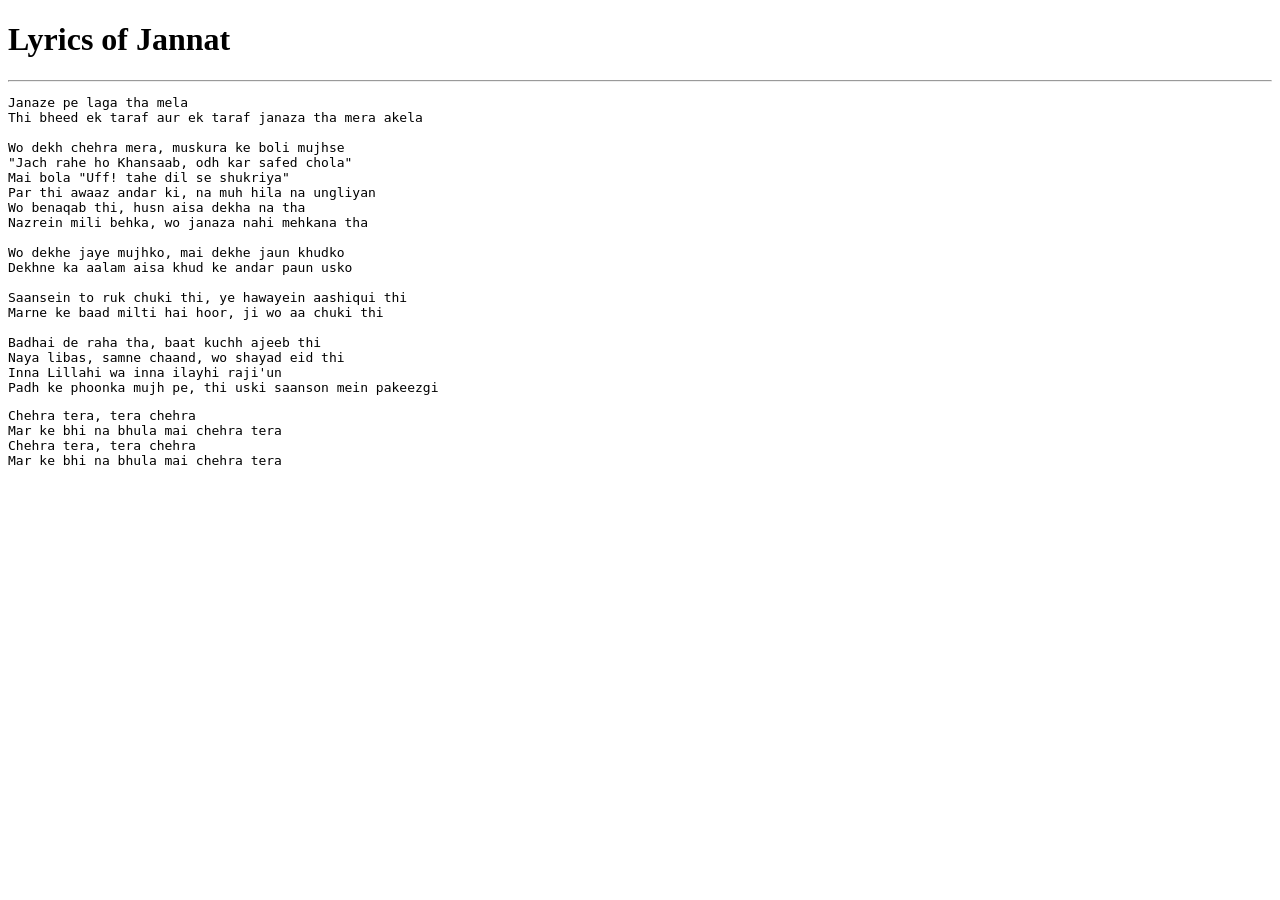
==== Snippets/lyrics.html @ aae9f1d7 "new code snippet for practice" ====
<!DOCTYPE html>
<html lang="en">
<head>
  <meta charset="UTF-8">
  <meta name="viewport" content="width=device-width, initial-scale=1.0">
  <title>Lyrics of Jannat</title>
</head>
<body>
  <h1>Lyrics of Jannat</h1>
  <hr>
  <pre>
Janaze pe laga tha mela
Thi bheed ek taraf aur ek taraf janaza tha mera akela

Wo dekh chehra mera, muskura ke boli mujhse
"Jach rahe ho Khansaab, odh kar safed chola"
Mai bola "Uff! tahe dil se shukriya"
Par thi awaaz andar ki, na muh hila na ungliyan
Wo benaqab thi, husn aisa dekha na tha
Nazrein mili behka, wo janaza nahi mehkana tha

Wo dekhe jaye mujhko, mai dekhe jaun khudko
Dekhne ka aalam aisa khud ke andar paun usko

Saansein to ruk chuki thi, ye hawayein aashiqui thi
Marne kе baad milti hai hoor, ji wo aa chuki thi

Badhai de raha tha, baat kuchh ajeeb thi
Naya libas, samne chaand, wo shayad eid thi
Inna Lillahi wa inna ilayhi raji'un
Padh kе phoonka mujh pe, thi uski saanson mein pakeezgi
</pre>

<pre>
Chehra tera, tera chehra
Mar ke bhi na bhula mai chehra tera
Chehra tera, tera chehra
Mar ke bhi na bhula mai chehra tera
</pre>

</body>
</html>
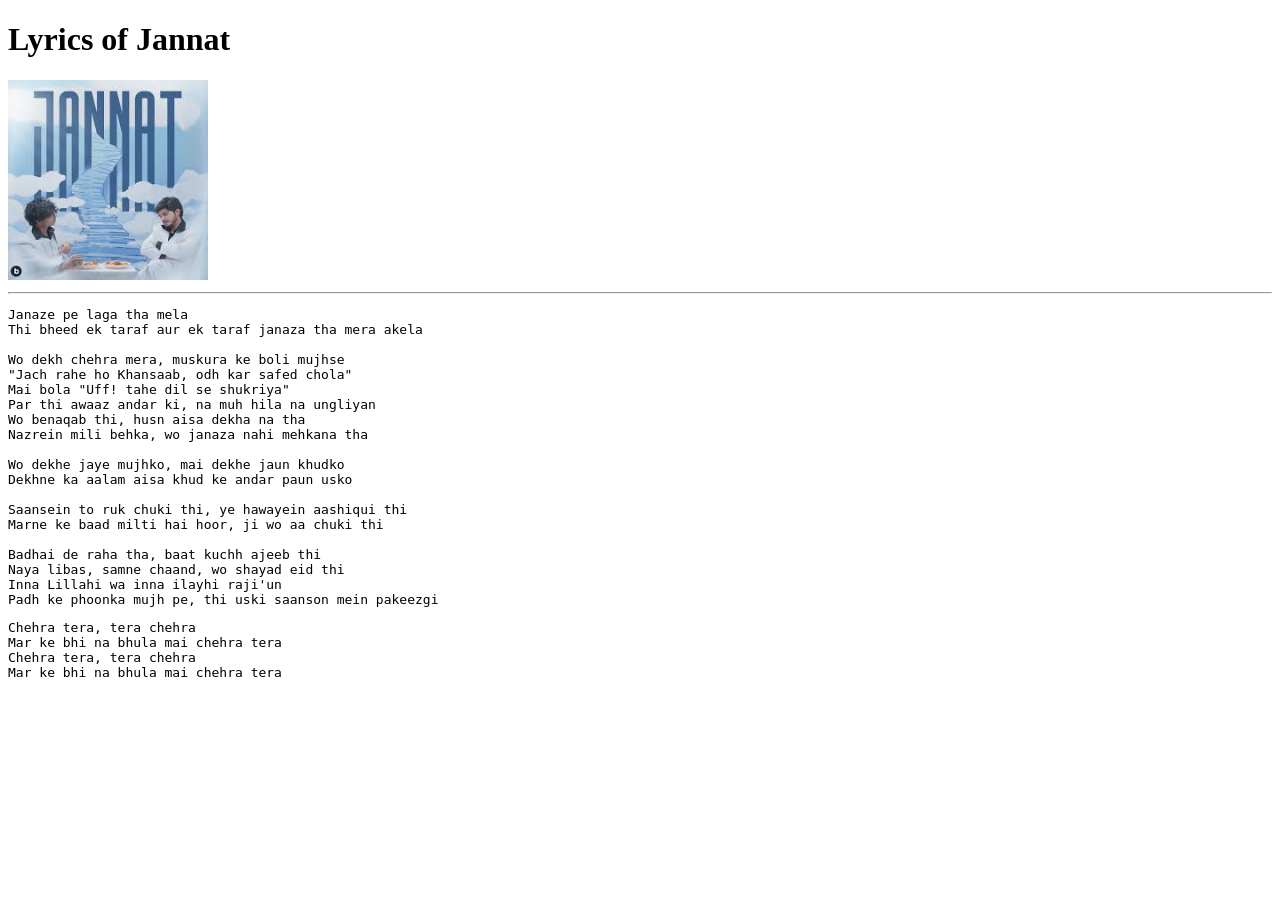
==== commit ff84c747: "Added the album cover with link to the original video" ====
--- a/Snippets/lyrics.html
+++ b/Snippets/lyrics.html
@@ -7,6 +7,11 @@
 </head>
 <body>
   <h1>Lyrics of Jannat</h1>
+  
+  
+  <a href="https://youtu.be/OxWvy1XH7cg?si=ct9uI6GM01E7S1pX" target="_blank">
+    <img src="images/jannat.jpg" alt="Jannat_album_cover"  height="200">
+  </a>
   <hr>
   <pre>
 Janaze pe laga tha mela
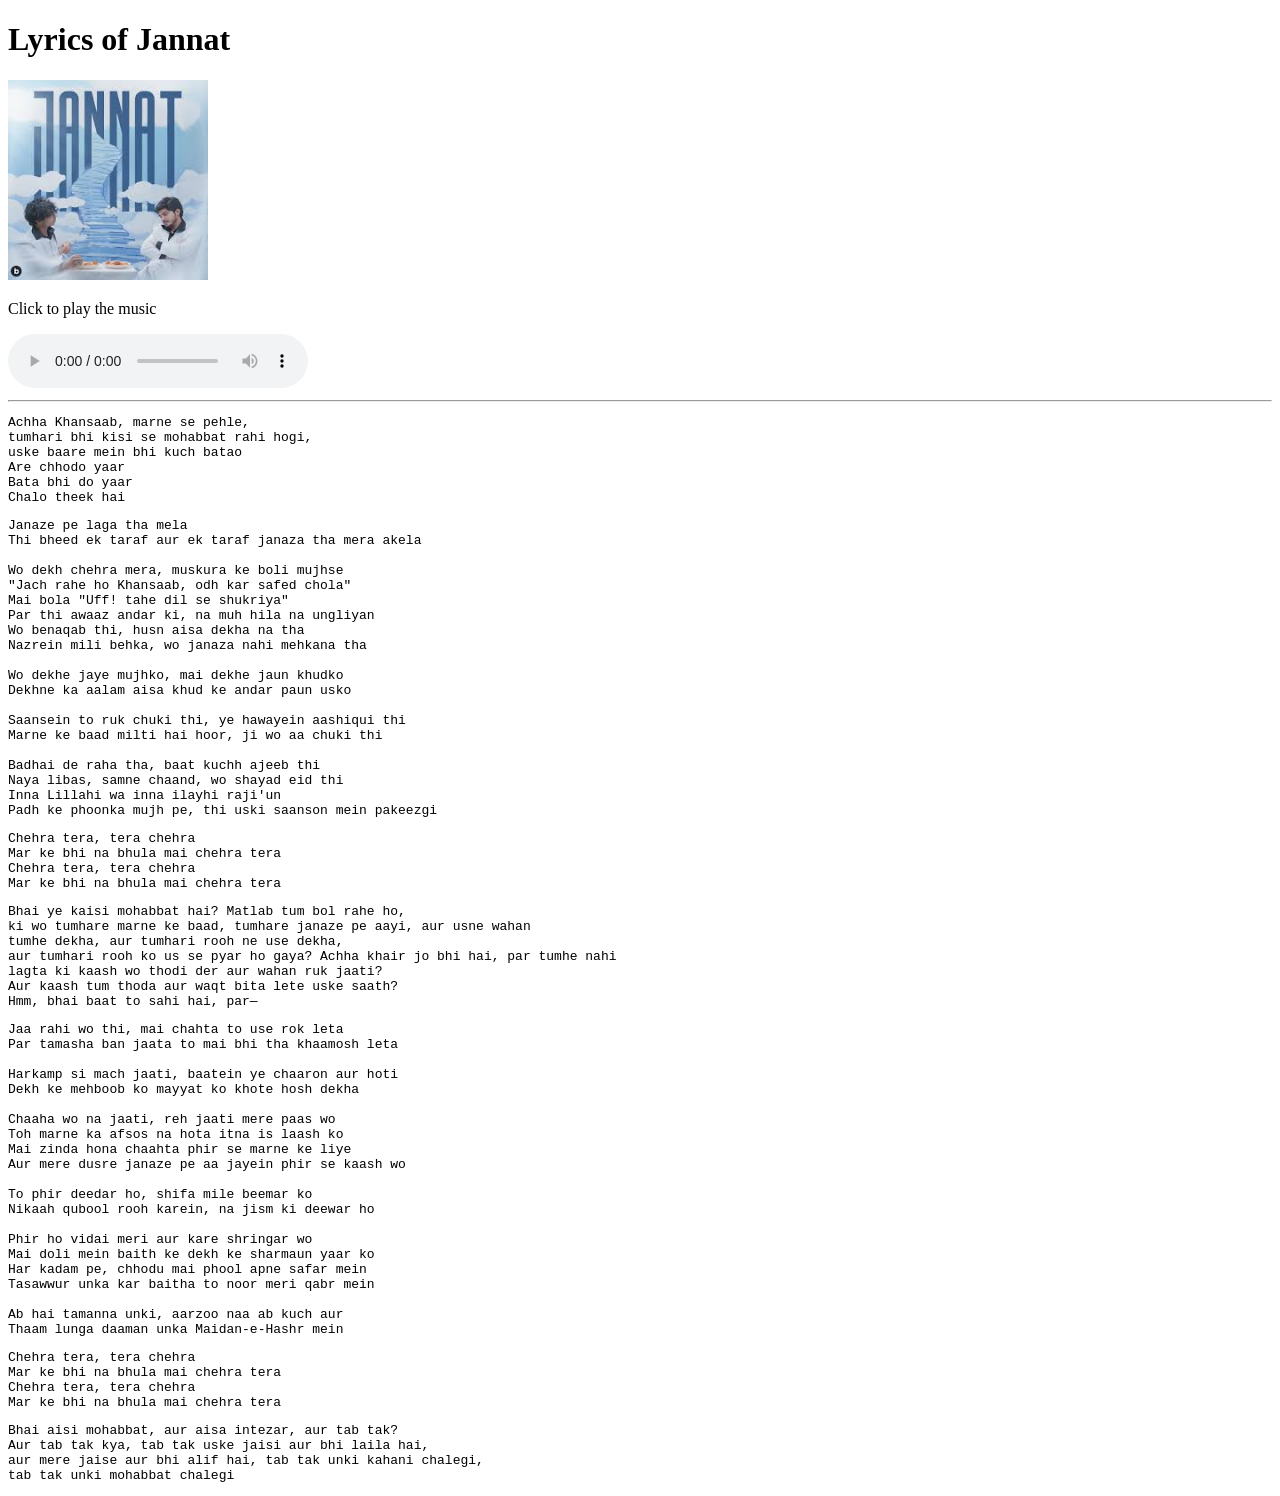
==== commit e883d159: "Added the rest of the lyrics, and added the play music feature with controls" ====
--- a/Snippets/lyrics.html
+++ b/Snippets/lyrics.html
@@ -7,12 +7,23 @@
 </head>
 <body>
   <h1>Lyrics of Jannat</h1>
-  
-  
   <a href="https://youtu.be/OxWvy1XH7cg?si=ct9uI6GM01E7S1pX" target="_blank">
     <img src="images/jannat.jpg" alt="Jannat_album_cover"  height="200">
   </a>
+  <p>Click to play the music</p>
+  <audio controls>
+    <source src="audio/jannat.mp3" type="audio/mpeg">
+  </audio>
   <hr>
+
+<pre>
+Achha Khansaab, marne se pehle,
+tumhari bhi kisi se mohabbat rahi hogi,
+uske baare mein bhi kuch batao
+Are chhodo yaar
+Bata bhi do yaar
+Chalo theek hai
+</pre>
   <pre>
 Janaze pe laga tha mela
 Thi bheed ek taraf aur ek taraf janaza tha mera akela
@@ -43,5 +54,53 @@
 Mar ke bhi na bhula mai chehra tera
 </pre>
 
+<pre>
+Bhai ye kaisi mohabbat hai? Matlab tum bol rahe ho,
+ki wo tumhare marne ke baad, tumhare janaze pe aayi, aur usne wahan
+tumhe dekha, aur tumhari rooh ne use dekha, 
+aur tumhari rooh ko us se pyar ho gaya? Achha khair jo bhi hai, par tumhe nahi
+lagta ki kaash wo thodi der aur wahan ruk jaati?
+Aur kaash tum thoda aur waqt bita lete uske saath?
+Hmm, bhai baat to sahi hai, par—
+</pre>
+
+<pre>
+Jaa rahi wo thi, mai chahta to use rok leta
+Par tamasha ban jaata to mai bhi tha khaamosh leta
+
+Harkamp si mach jaati, baatein ye chaaron aur hoti
+Dekh ke mehboob ko mayyat ko khote hosh dekha
+
+Chaaha wo na jaati, reh jaati mere paas wo
+Toh marne ka afsos na hota itna is laash ko
+Mai zinda hona chaahta phir se marne ke liye
+Aur mere dusre janaze pe aa jayein phir se kaash wo
+
+To phir deedar ho, shifa mile beemar ko
+Nikaah qubool rooh karein, na jism ki deewar ho
+
+Phir ho vidai meri aur kare shringar wo
+Mai doli mein baith ke dekh ke sharmaun yaar ko
+Har kadam pe, chhodu mai phool apne safar mein
+Tasawwur unka kar baitha to noor meri qabr mein
+
+Ab hai tamanna unki, aarzoo naa ab kuch aur
+Thaam lunga daaman unka Maidan-e-Hashr mein
+</pre>
+
+<pre>
+Chehra tera, tera chehra
+Mar ke bhi na bhula mai chehra tera
+Chehra tera, tera chehra
+Mar ke bhi na bhula mai chehra tera
+</pre>
+
+<pre>
+Bhai aisi mohabbat, aur aisa intezar, aur tab tak?
+Aur tab tak kya, tab tak uske jaisi aur bhi laila hai, 
+aur mere jaise aur bhi alif hai, tab tak unki kahani chalegi,
+tab tak unki mohabbat chalegi
+</pre>
+
 </body>
 </html>
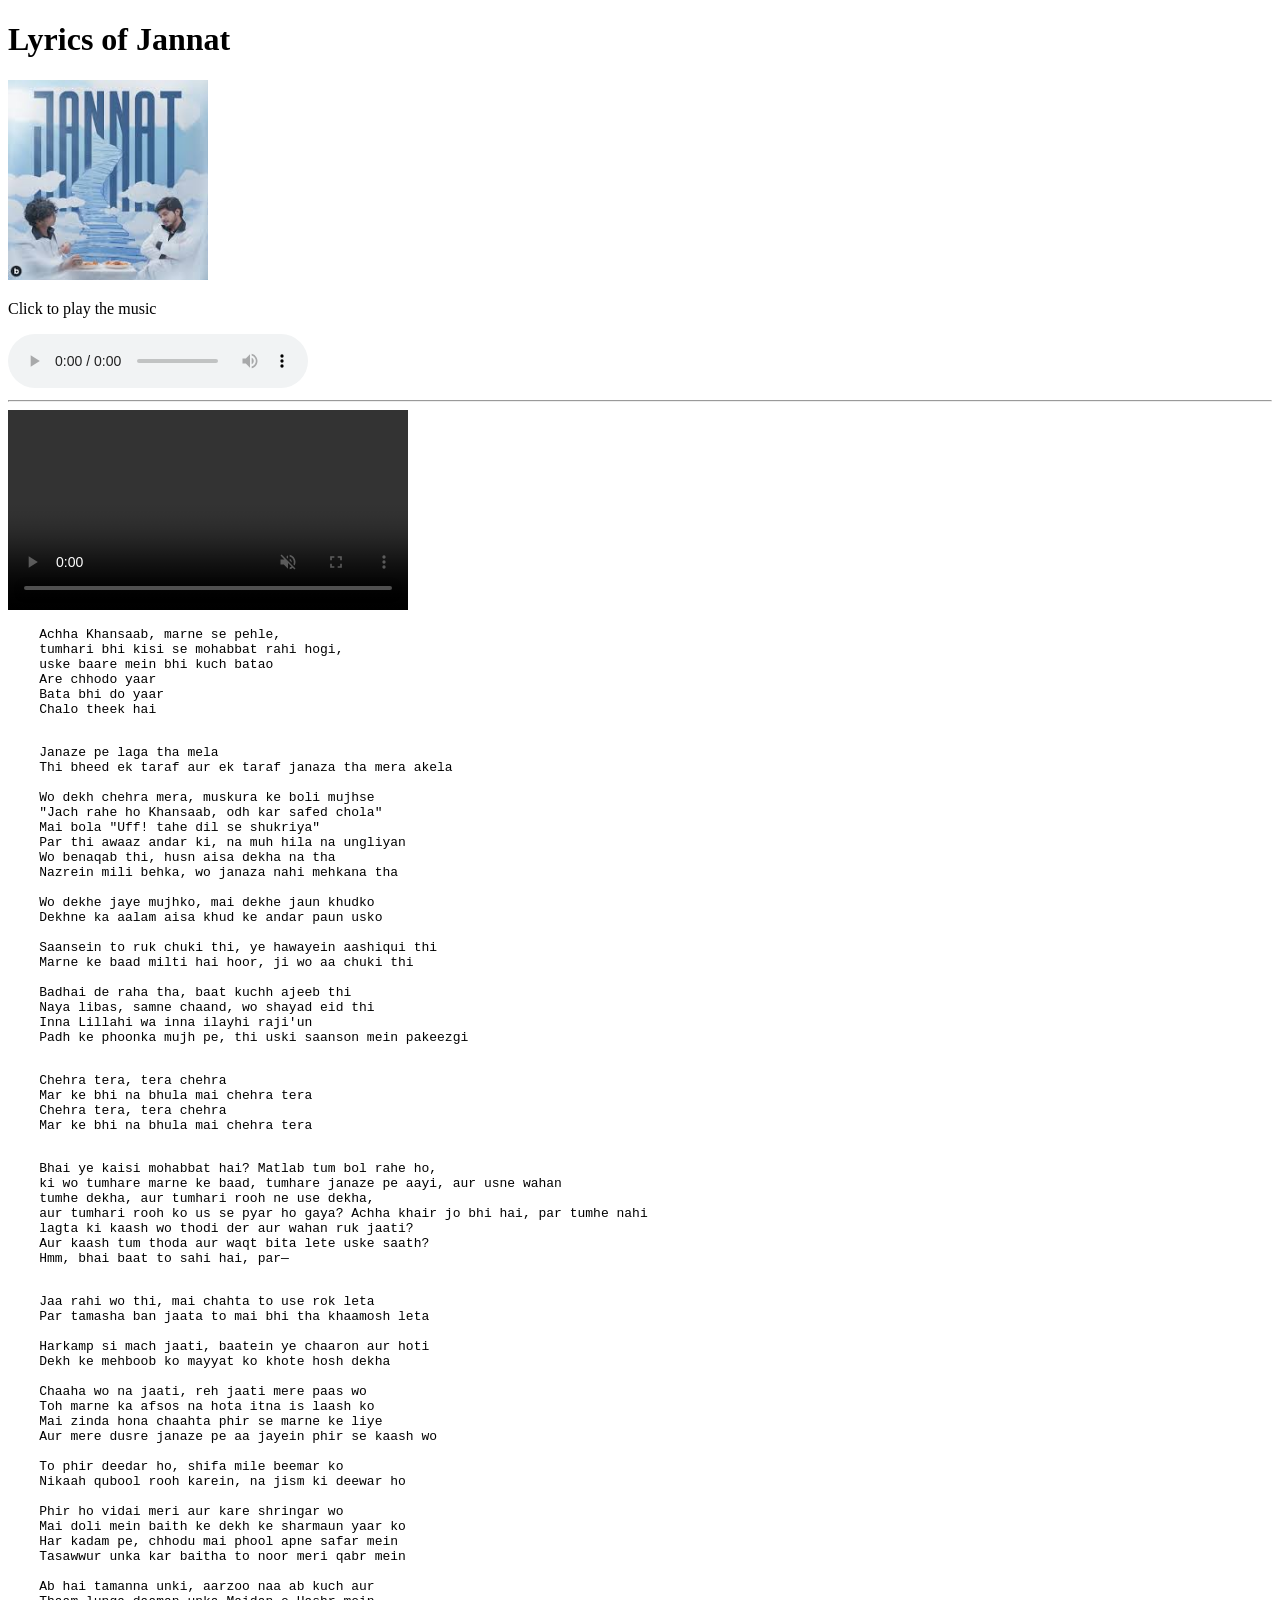
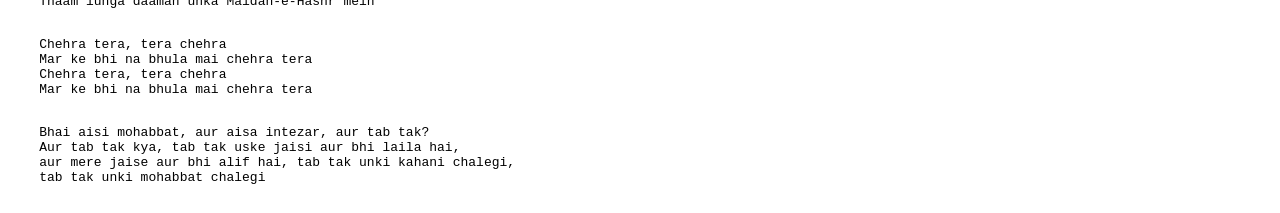
==== commit 90e359a5: "added the video to my main page" ====
--- a/Snippets/lyrics.html
+++ b/Snippets/lyrics.html
@@ -6,101 +6,114 @@
   <title>Lyrics of Jannat</title>
 </head>
 <body>
-  <h1>Lyrics of Jannat</h1>
-  <a href="https://youtu.be/OxWvy1XH7cg?si=ct9uI6GM01E7S1pX" target="_blank">
-    <img src="images/jannat.jpg" alt="Jannat_album_cover"  height="200">
-  </a>
-  <p>Click to play the music</p>
-  <audio controls>
-    <source src="audio/jannat.mp3" type="audio/mpeg">
-  </audio>
-  <hr>
+  <div>
+    <h1>Lyrics of Jannat</h1>
+    <a href="https://youtu.be/OxWvy1XH7cg?si=ct9uI6GM01E7S1pX" target="_blank">
+      <img src="images/jannat.jpg" alt="Jannat_album_cover"  height="200">
+    </a>
+    <p>Click to play the music</p>
+    <audio controls>
+      <source src="audio/jannat.mp3" type="audio/mpeg">
+    </audio>
+    <hr>
+  </div>
 
-<pre>
-Achha Khansaab, marne se pehle,
-tumhari bhi kisi se mohabbat rahi hogi,
-uske baare mein bhi kuch batao
-Are chhodo yaar
-Bata bhi do yaar
-Chalo theek hai
-</pre>
-  <pre>
-Janaze pe laga tha mela
-Thi bheed ek taraf aur ek taraf janaza tha mera akela
+  <div>
+    <video controls autoplay muted width = 400px>
+      <source src="video/jannat.mp4" type="video/mp4">
+    </video>
+  </div>
 
-Wo dekh chehra mera, muskura ke boli mujhse
-"Jach rahe ho Khansaab, odh kar safed chola"
-Mai bola "Uff! tahe dil se shukriya"
-Par thi awaaz andar ki, na muh hila na ungliyan
-Wo benaqab thi, husn aisa dekha na tha
-Nazrein mili behka, wo janaza nahi mehkana tha
+  
+  <div>
+    <pre>
+    Achha Khansaab, marne se pehle,
+    tumhari bhi kisi se mohabbat rahi hogi,
+    uske baare mein bhi kuch batao
+    Are chhodo yaar
+    Bata bhi do yaar
+    Chalo theek hai
+    </pre>
 
-Wo dekhe jaye mujhko, mai dekhe jaun khudko
-Dekhne ka aalam aisa khud ke andar paun usko
+    <pre>
+    Janaze pe laga tha mela
+    Thi bheed ek taraf aur ek taraf janaza tha mera akela
 
-Saansein to ruk chuki thi, ye hawayein aashiqui thi
-Marne kе baad milti hai hoor, ji wo aa chuki thi
+    Wo dekh chehra mera, muskura ke boli mujhse
+    "Jach rahe ho Khansaab, odh kar safed chola"
+    Mai bola "Uff! tahe dil se shukriya"
+    Par thi awaaz andar ki, na muh hila na ungliyan
+    Wo benaqab thi, husn aisa dekha na tha
+    Nazrein mili behka, wo janaza nahi mehkana tha
 
-Badhai de raha tha, baat kuchh ajeeb thi
-Naya libas, samne chaand, wo shayad eid thi
-Inna Lillahi wa inna ilayhi raji'un
-Padh kе phoonka mujh pe, thi uski saanson mein pakeezgi
-</pre>
+    Wo dekhe jaye mujhko, mai dekhe jaun khudko
+    Dekhne ka aalam aisa khud ke andar paun usko
 
-<pre>
-Chehra tera, tera chehra
-Mar ke bhi na bhula mai chehra tera
-Chehra tera, tera chehra
-Mar ke bhi na bhula mai chehra tera
-</pre>
+    Saansein to ruk chuki thi, ye hawayein aashiqui thi
+    Marne kе baad milti hai hoor, ji wo aa chuki thi
 
-<pre>
-Bhai ye kaisi mohabbat hai? Matlab tum bol rahe ho,
-ki wo tumhare marne ke baad, tumhare janaze pe aayi, aur usne wahan
-tumhe dekha, aur tumhari rooh ne use dekha, 
-aur tumhari rooh ko us se pyar ho gaya? Achha khair jo bhi hai, par tumhe nahi
-lagta ki kaash wo thodi der aur wahan ruk jaati?
-Aur kaash tum thoda aur waqt bita lete uske saath?
-Hmm, bhai baat to sahi hai, par—
-</pre>
+    Badhai de raha tha, baat kuchh ajeeb thi
+    Naya libas, samne chaand, wo shayad eid thi
+    Inna Lillahi wa inna ilayhi raji'un
+    Padh kе phoonka mujh pe, thi uski saanson mein pakeezgi
+    </pre>
 
-<pre>
-Jaa rahi wo thi, mai chahta to use rok leta
-Par tamasha ban jaata to mai bhi tha khaamosh leta
+    <pre>
+    Chehra tera, tera chehra
+    Mar ke bhi na bhula mai chehra tera
+    Chehra tera, tera chehra
+    Mar ke bhi na bhula mai chehra tera
+    </pre>
 
-Harkamp si mach jaati, baatein ye chaaron aur hoti
-Dekh ke mehboob ko mayyat ko khote hosh dekha
+    <pre>
+    Bhai ye kaisi mohabbat hai? Matlab tum bol rahe ho,
+    ki wo tumhare marne ke baad, tumhare janaze pe aayi, aur usne wahan
+    tumhe dekha, aur tumhari rooh ne use dekha, 
+    aur tumhari rooh ko us se pyar ho gaya? Achha khair jo bhi hai, par tumhe nahi
+    lagta ki kaash wo thodi der aur wahan ruk jaati?
+    Aur kaash tum thoda aur waqt bita lete uske saath?
+    Hmm, bhai baat to sahi hai, par—
+    </pre>
 
-Chaaha wo na jaati, reh jaati mere paas wo
-Toh marne ka afsos na hota itna is laash ko
-Mai zinda hona chaahta phir se marne ke liye
-Aur mere dusre janaze pe aa jayein phir se kaash wo
+    <pre>
+    Jaa rahi wo thi, mai chahta to use rok leta
+    Par tamasha ban jaata to mai bhi tha khaamosh leta
 
-To phir deedar ho, shifa mile beemar ko
-Nikaah qubool rooh karein, na jism ki deewar ho
+    Harkamp si mach jaati, baatein ye chaaron aur hoti
+    Dekh ke mehboob ko mayyat ko khote hosh dekha
 
-Phir ho vidai meri aur kare shringar wo
-Mai doli mein baith ke dekh ke sharmaun yaar ko
-Har kadam pe, chhodu mai phool apne safar mein
-Tasawwur unka kar baitha to noor meri qabr mein
+    Chaaha wo na jaati, reh jaati mere paas wo
+    Toh marne ka afsos na hota itna is laash ko
+    Mai zinda hona chaahta phir se marne ke liye
+    Aur mere dusre janaze pe aa jayein phir se kaash wo
 
-Ab hai tamanna unki, aarzoo naa ab kuch aur
-Thaam lunga daaman unka Maidan-e-Hashr mein
-</pre>
+    To phir deedar ho, shifa mile beemar ko
+    Nikaah qubool rooh karein, na jism ki deewar ho
 
-<pre>
-Chehra tera, tera chehra
-Mar ke bhi na bhula mai chehra tera
-Chehra tera, tera chehra
-Mar ke bhi na bhula mai chehra tera
-</pre>
+    Phir ho vidai meri aur kare shringar wo
+    Mai doli mein baith ke dekh ke sharmaun yaar ko
+    Har kadam pe, chhodu mai phool apne safar mein
+    Tasawwur unka kar baitha to noor meri qabr mein
 
-<pre>
-Bhai aisi mohabbat, aur aisa intezar, aur tab tak?
-Aur tab tak kya, tab tak uske jaisi aur bhi laila hai, 
-aur mere jaise aur bhi alif hai, tab tak unki kahani chalegi,
-tab tak unki mohabbat chalegi
-</pre>
+    Ab hai tamanna unki, aarzoo naa ab kuch aur
+    Thaam lunga daaman unka Maidan-e-Hashr mein
+    </pre>
+
+    <pre>
+    Chehra tera, tera chehra
+    Mar ke bhi na bhula mai chehra tera
+    Chehra tera, tera chehra
+    Mar ke bhi na bhula mai chehra tera
+    </pre>
+
+    <pre>
+    Bhai aisi mohabbat, aur aisa intezar, aur tab tak?
+    Aur tab tak kya, tab tak uske jaisi aur bhi laila hai, 
+    aur mere jaise aur bhi alif hai, tab tak unki kahani chalegi,
+    tab tak unki mohabbat chalegi
+    </pre>
+  </div>
+
 
 </body>
 </html>
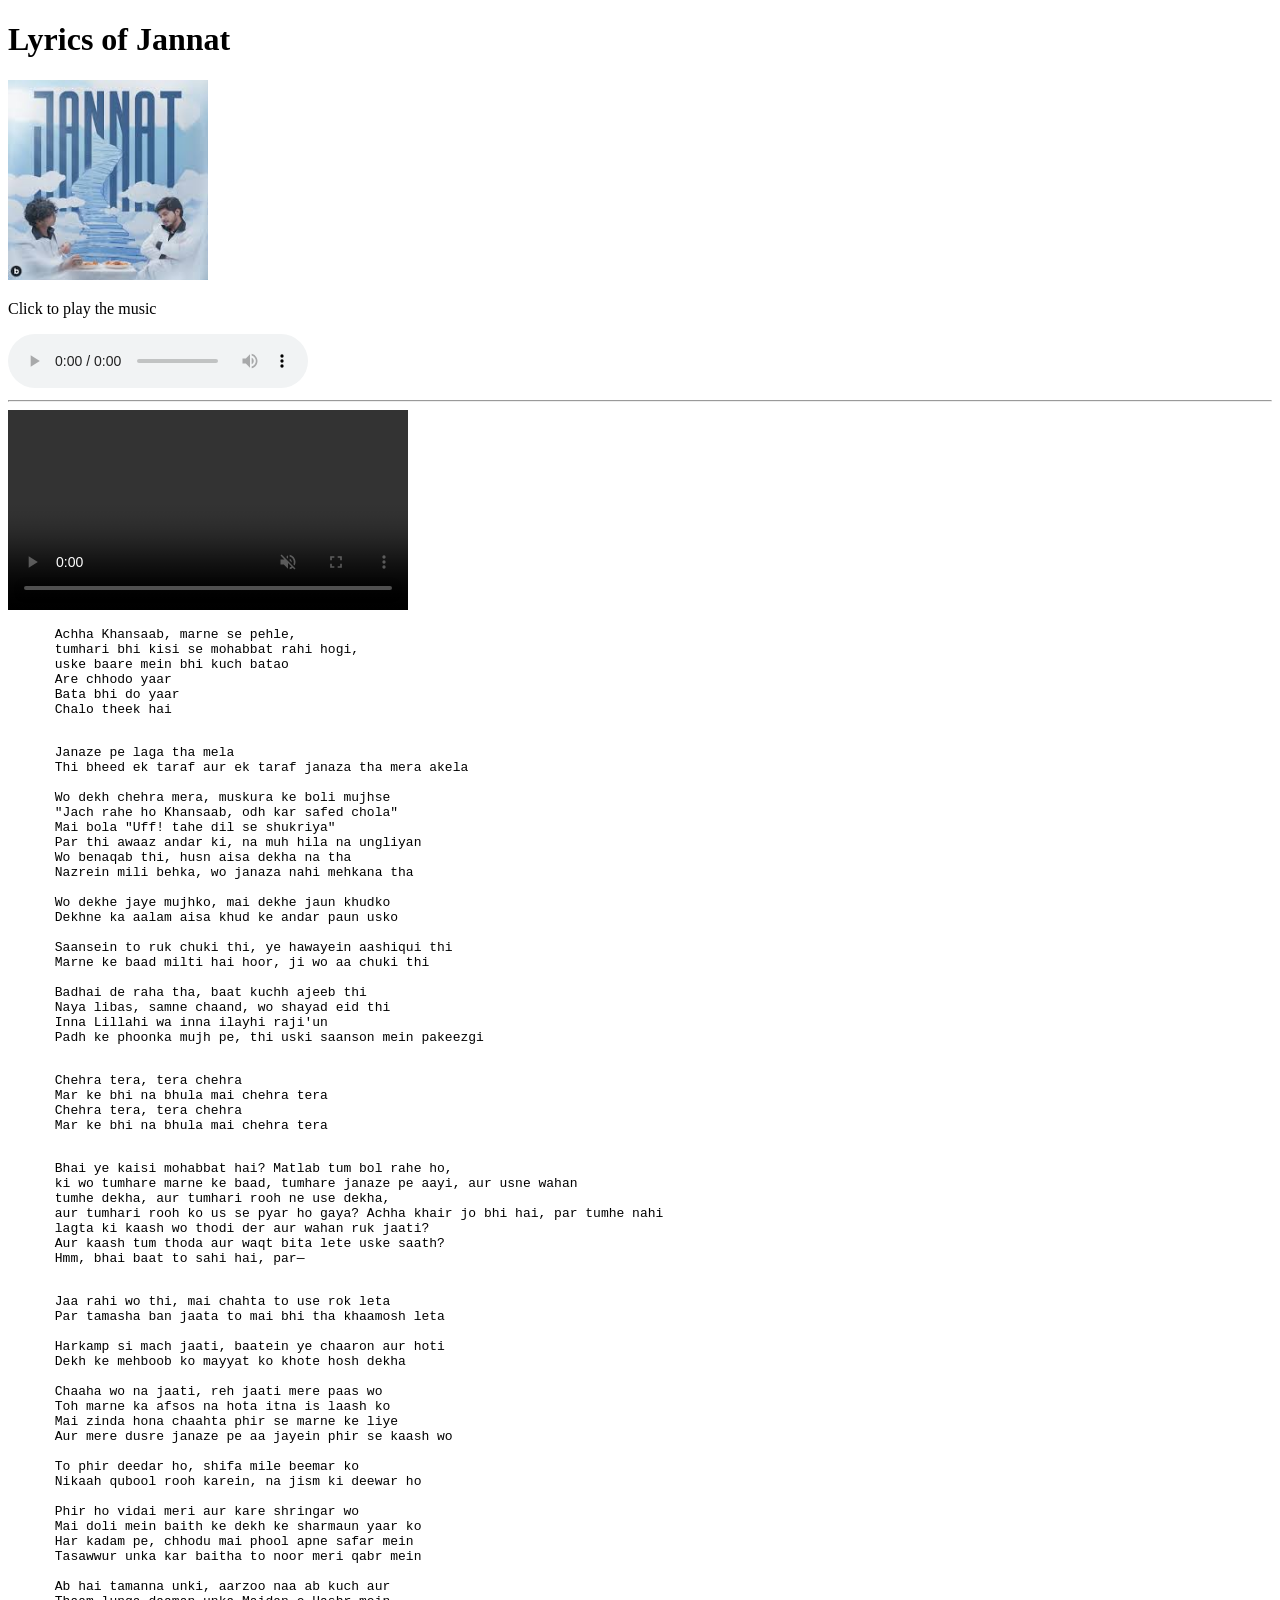
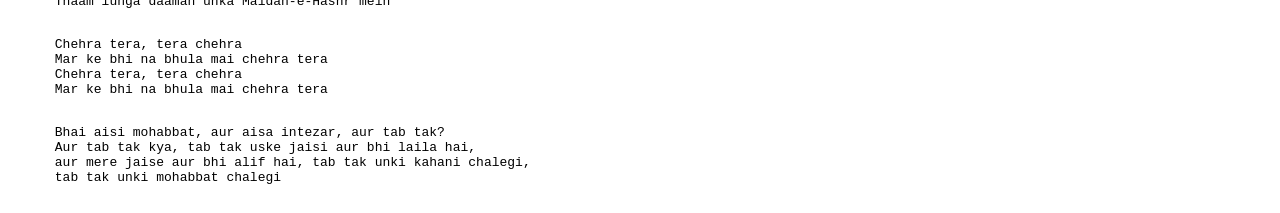
==== commit b2adfd6a: "sectioned the whole code into header and main" ====
--- a/Snippets/lyrics.html
+++ b/Snippets/lyrics.html
@@ -3,116 +3,123 @@
 <head>
   <meta charset="UTF-8">
   <meta name="viewport" content="width=device-width, initial-scale=1.0">
+  <link rel = "icon" type="image/jpg" href="icons/farhan_Khan.jpg">
   <title>Lyrics of Jannat</title>
 </head>
 <body>
-  <div>
-    <h1>Lyrics of Jannat</h1>
-    <a href="https://youtu.be/OxWvy1XH7cg?si=ct9uI6GM01E7S1pX" target="_blank">
-      <img src="images/jannat.jpg" alt="Jannat_album_cover"  height="200">
-    </a>
-    <p>Click to play the music</p>
-    <audio controls>
-      <source src="audio/jannat.mp3" type="audio/mpeg">
-    </audio>
-    <hr>
-  </div>
+  <header>
+    <div>
+      <h1>Lyrics of Jannat</h1>
+      <a href="https://youtu.be/OxWvy1XH7cg?si=ct9uI6GM01E7S1pX" target="_blank">
+        <img src="images/jannat.jpg" alt="Jannat_album_cover"  height="200">
+      </a>
+      <p>Click to play the music</p>
+      <audio controls>
+        <source src="audio/jannat.mp3" type="audio/mpeg">
+      </audio>
+      <hr>
+    </div>
 
-  <div>
-    <video controls autoplay muted width = 400px>
-      <source src="video/jannat.mp4" type="video/mp4">
-    </video>
-  </div>
+    <div>
+      <video controls autoplay muted width = 400px>
+        <source src="video/jannat.mp4" type="video/mp4">
+      </video>
+    </div>
 
+  </header>
   
-  <div>
-    <pre>
-    Achha Khansaab, marne se pehle,
-    tumhari bhi kisi se mohabbat rahi hogi,
-    uske baare mein bhi kuch batao
-    Are chhodo yaar
-    Bata bhi do yaar
-    Chalo theek hai
-    </pre>
+  <main>
+    <div>
+      <pre>
+      Achha Khansaab, marne se pehle,
+      tumhari bhi kisi se mohabbat rahi hogi,
+      uske baare mein bhi kuch batao
+      Are chhodo yaar
+      Bata bhi do yaar
+      Chalo theek hai
+      </pre>
 
-    <pre>
-    Janaze pe laga tha mela
-    Thi bheed ek taraf aur ek taraf janaza tha mera akela
+      <pre>
+      Janaze pe laga tha mela
+      Thi bheed ek taraf aur ek taraf janaza tha mera akela
 
-    Wo dekh chehra mera, muskura ke boli mujhse
-    "Jach rahe ho Khansaab, odh kar safed chola"
-    Mai bola "Uff! tahe dil se shukriya"
-    Par thi awaaz andar ki, na muh hila na ungliyan
-    Wo benaqab thi, husn aisa dekha na tha
-    Nazrein mili behka, wo janaza nahi mehkana tha
+      Wo dekh chehra mera, muskura ke boli mujhse
+      "Jach rahe ho Khansaab, odh kar safed chola"
+      Mai bola "Uff! tahe dil se shukriya"
+      Par thi awaaz andar ki, na muh hila na ungliyan
+      Wo benaqab thi, husn aisa dekha na tha
+      Nazrein mili behka, wo janaza nahi mehkana tha
 
-    Wo dekhe jaye mujhko, mai dekhe jaun khudko
-    Dekhne ka aalam aisa khud ke andar paun usko
+      Wo dekhe jaye mujhko, mai dekhe jaun khudko
+      Dekhne ka aalam aisa khud ke andar paun usko
 
-    Saansein to ruk chuki thi, ye hawayein aashiqui thi
-    Marne kе baad milti hai hoor, ji wo aa chuki thi
+      Saansein to ruk chuki thi, ye hawayein aashiqui thi
+      Marne kе baad milti hai hoor, ji wo aa chuki thi
 
-    Badhai de raha tha, baat kuchh ajeeb thi
-    Naya libas, samne chaand, wo shayad eid thi
-    Inna Lillahi wa inna ilayhi raji'un
-    Padh kе phoonka mujh pe, thi uski saanson mein pakeezgi
-    </pre>
+      Badhai de raha tha, baat kuchh ajeeb thi
+      Naya libas, samne chaand, wo shayad eid thi
+      Inna Lillahi wa inna ilayhi raji'un
+      Padh kе phoonka mujh pe, thi uski saanson mein pakeezgi
+      </pre>
 
-    <pre>
-    Chehra tera, tera chehra
-    Mar ke bhi na bhula mai chehra tera
-    Chehra tera, tera chehra
-    Mar ke bhi na bhula mai chehra tera
-    </pre>
+      <pre>
+      Chehra tera, tera chehra
+      Mar ke bhi na bhula mai chehra tera
+      Chehra tera, tera chehra
+      Mar ke bhi na bhula mai chehra tera
+      </pre>
 
-    <pre>
-    Bhai ye kaisi mohabbat hai? Matlab tum bol rahe ho,
-    ki wo tumhare marne ke baad, tumhare janaze pe aayi, aur usne wahan
-    tumhe dekha, aur tumhari rooh ne use dekha, 
-    aur tumhari rooh ko us se pyar ho gaya? Achha khair jo bhi hai, par tumhe nahi
-    lagta ki kaash wo thodi der aur wahan ruk jaati?
-    Aur kaash tum thoda aur waqt bita lete uske saath?
-    Hmm, bhai baat to sahi hai, par—
-    </pre>
+      <pre>
+      Bhai ye kaisi mohabbat hai? Matlab tum bol rahe ho,
+      ki wo tumhare marne ke baad, tumhare janaze pe aayi, aur usne wahan
+      tumhe dekha, aur tumhari rooh ne use dekha, 
+      aur tumhari rooh ko us se pyar ho gaya? Achha khair jo bhi hai, par tumhe nahi
+      lagta ki kaash wo thodi der aur wahan ruk jaati?
+      Aur kaash tum thoda aur waqt bita lete uske saath?
+      Hmm, bhai baat to sahi hai, par—
+      </pre>
 
-    <pre>
-    Jaa rahi wo thi, mai chahta to use rok leta
-    Par tamasha ban jaata to mai bhi tha khaamosh leta
+      <pre>
+      Jaa rahi wo thi, mai chahta to use rok leta
+      Par tamasha ban jaata to mai bhi tha khaamosh leta
 
-    Harkamp si mach jaati, baatein ye chaaron aur hoti
-    Dekh ke mehboob ko mayyat ko khote hosh dekha
+      Harkamp si mach jaati, baatein ye chaaron aur hoti
+      Dekh ke mehboob ko mayyat ko khote hosh dekha
 
-    Chaaha wo na jaati, reh jaati mere paas wo
-    Toh marne ka afsos na hota itna is laash ko
-    Mai zinda hona chaahta phir se marne ke liye
-    Aur mere dusre janaze pe aa jayein phir se kaash wo
+      Chaaha wo na jaati, reh jaati mere paas wo
+      Toh marne ka afsos na hota itna is laash ko
+      Mai zinda hona chaahta phir se marne ke liye
+      Aur mere dusre janaze pe aa jayein phir se kaash wo
 
-    To phir deedar ho, shifa mile beemar ko
-    Nikaah qubool rooh karein, na jism ki deewar ho
+      To phir deedar ho, shifa mile beemar ko
+      Nikaah qubool rooh karein, na jism ki deewar ho
 
-    Phir ho vidai meri aur kare shringar wo
-    Mai doli mein baith ke dekh ke sharmaun yaar ko
-    Har kadam pe, chhodu mai phool apne safar mein
-    Tasawwur unka kar baitha to noor meri qabr mein
+      Phir ho vidai meri aur kare shringar wo
+      Mai doli mein baith ke dekh ke sharmaun yaar ko
+      Har kadam pe, chhodu mai phool apne safar mein
+      Tasawwur unka kar baitha to noor meri qabr mein
 
-    Ab hai tamanna unki, aarzoo naa ab kuch aur
-    Thaam lunga daaman unka Maidan-e-Hashr mein
-    </pre>
+      Ab hai tamanna unki, aarzoo naa ab kuch aur
+      Thaam lunga daaman unka Maidan-e-Hashr mein
+      </pre>
 
-    <pre>
-    Chehra tera, tera chehra
-    Mar ke bhi na bhula mai chehra tera
-    Chehra tera, tera chehra
-    Mar ke bhi na bhula mai chehra tera
-    </pre>
+      <pre>
+      Chehra tera, tera chehra
+      Mar ke bhi na bhula mai chehra tera
+      Chehra tera, tera chehra
+      Mar ke bhi na bhula mai chehra tera
+      </pre>
 
-    <pre>
-    Bhai aisi mohabbat, aur aisa intezar, aur tab tak?
-    Aur tab tak kya, tab tak uske jaisi aur bhi laila hai, 
-    aur mere jaise aur bhi alif hai, tab tak unki kahani chalegi,
-    tab tak unki mohabbat chalegi
-    </pre>
-  </div>
+      <pre>
+      Bhai aisi mohabbat, aur aisa intezar, aur tab tak?
+      Aur tab tak kya, tab tak uske jaisi aur bhi laila hai, 
+      aur mere jaise aur bhi alif hai, tab tak unki kahani chalegi,
+      tab tak unki mohabbat chalegi
+      </pre>
+    </div>
+  </main>
+  
+  
 
 
 </body>
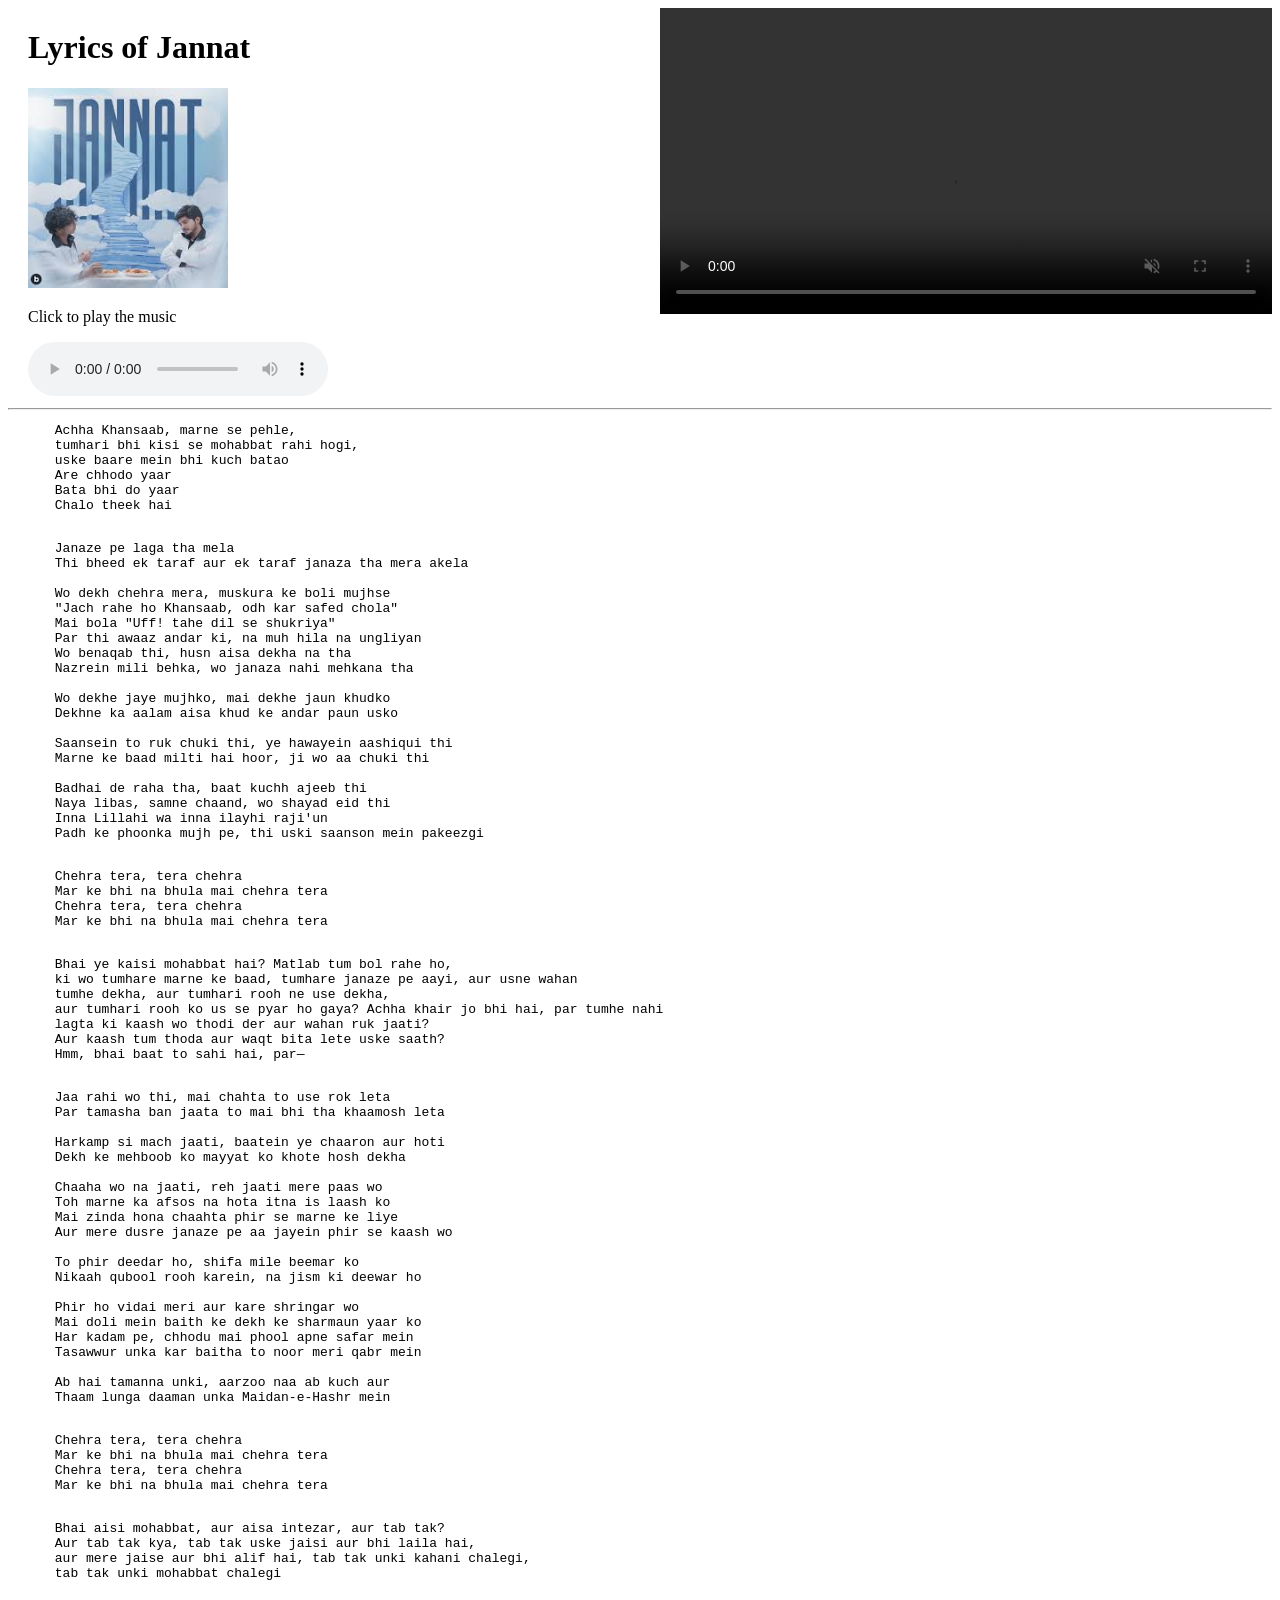
==== commit 639bf7bf: "changed the display setting and added a CSS file" ====
--- a/Snippets/lyrics.html
+++ b/Snippets/lyrics.html
@@ -5,26 +5,30 @@
   <meta name="viewport" content="width=device-width, initial-scale=1.0">
   <link rel = "icon" type="image/jpg" href="icons/farhan_Khan.jpg">
   <title>Lyrics of Jannat</title>
+  <link rel="stylesheet" href="jannatStyle.css">
 </head>
 <body>
   <header>
-    <div>
-      <h1>Lyrics of Jannat</h1>
-      <a href="https://youtu.be/OxWvy1XH7cg?si=ct9uI6GM01E7S1pX" target="_blank">
-        <img src="images/jannat.jpg" alt="Jannat_album_cover"  height="200">
-      </a>
-      <p>Click to play the music</p>
-      <audio controls>
-        <source src="audio/jannat.mp3" type="audio/mpeg">
-      </audio>
-      <hr>
+    <div id = "spliter">
+      <div id = "heading_name_player">
+        <h1 id = "heading_song_name">Lyrics of Jannat</h1>
+        <a href="https://youtu.be/OxWvy1XH7cg?si=ct9uI6GM01E7S1pX" target="_blank">
+          <img src="images/jannat.jpg" alt="Jannat_album_cover"  height="200">
+        </a>
+        <p id = "play_message">Click to play the music</p>
+        <audio controls>
+          <source src="audio/jannat.mp3" type="audio/mpeg">
+        </audio>
+        
+      </div>
+
+      <div id = "video_container">
+        <video controls autoplay muted width = 400px>
+          <source src="video/jannat.mp4" type="video/mp4">
+        </video>
+      </div>
     </div>
-
-    <div>
-      <video controls autoplay muted width = 400px>
-        <source src="video/jannat.mp4" type="video/mp4">
-      </video>
-    </div>
+    <hr>
 
   </header>
   
@@ -119,8 +123,6 @@
     </div>
   </main>
   
-  
-
 
 </body>
 </html>
--- a/Snippets/jannatStyle.css
+++ b/Snippets/jannatStyle.css
@@ -0,0 +1,24 @@
+#spliter {
+    display: flex;
+    justify-content: space-between;
+    align-items: flex-start; 
+    width: 100%;
+    gap: 20px;               
+    box-sizing: border-box;
+}
+
+#heading_name_player {
+    flex: 1;
+    margin-left: 20px; 
+}
+
+#video_container {
+    flex: 1;
+    max-width: 50%; 
+}
+
+#video_container video {
+    width: 100%;
+    height: auto;
+    display: block;
+}
